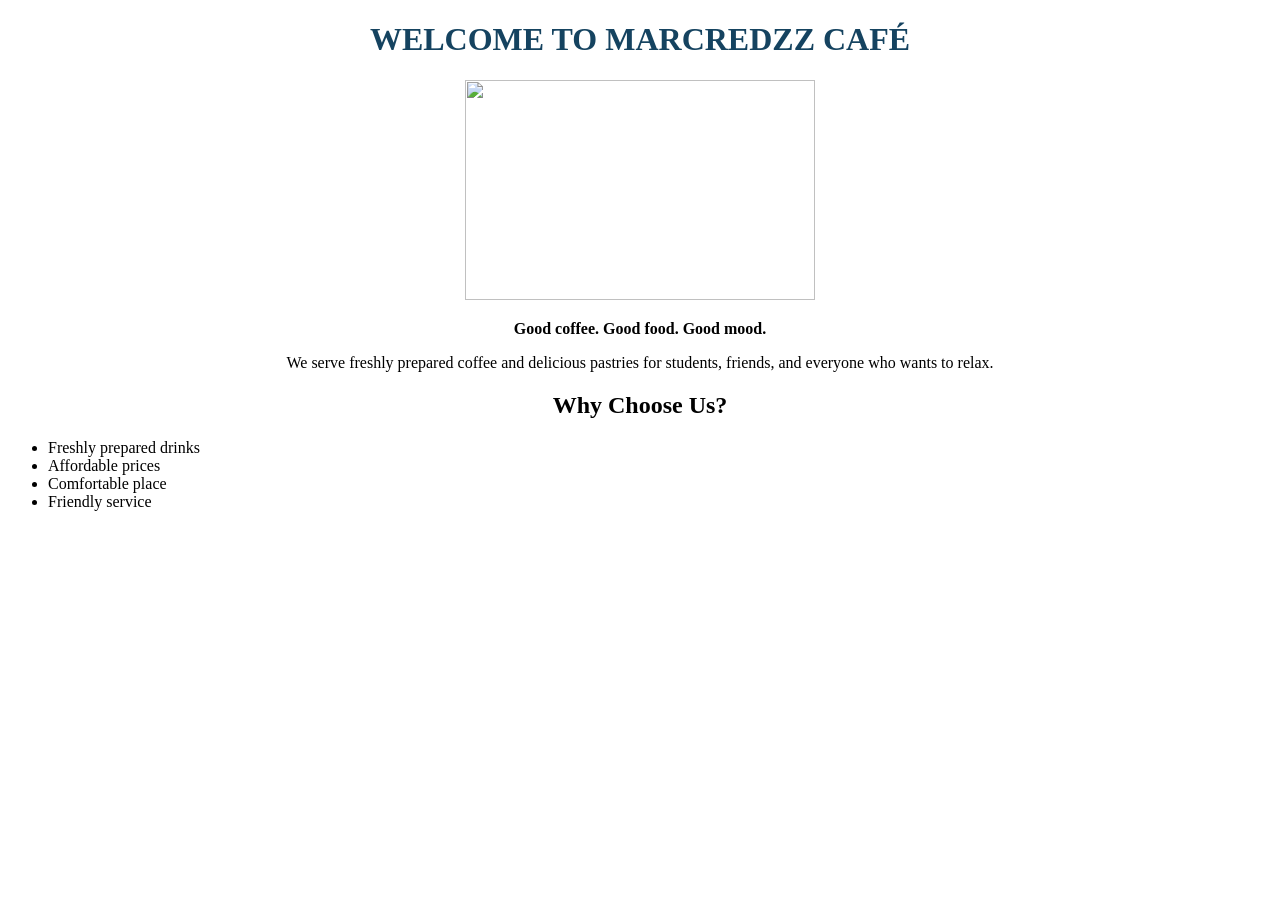
==== home.html @ d049bf5c "Create home.html" ====
<!doctype html>
<html lang="en">
  <head>
    <meta charset="utf-8">
    <meta name="viewport" content="width=device-width, initial-scale=1">
    <link rel="stylesheet" href="styles.css">
    <title>Home</title>
</head>

<body>

    <center>

        <h1><font color="#154360">WELCOME TO MARCREDZZ CAFÉ</font></h1>

        <img src="content://com.android.providers.media.documents/document/image%3A1000001700" width="350" height="220">

        <p>
            <b>Good coffee. Good food. Good mood.</b>
        </p>

        <p>
            We serve freshly prepared coffee and delicious pastries
            for students, friends, and everyone who wants to relax.
        </p>

        <h2>Why Choose Us?</h2>

    </center>

    <ul>
        <li>Freshly prepared drinks</li>
        <li>Affordable prices</li>
        <li>Comfortable place</li>
        <li>Friendly service</li>
    </ul>

</body>

</html>
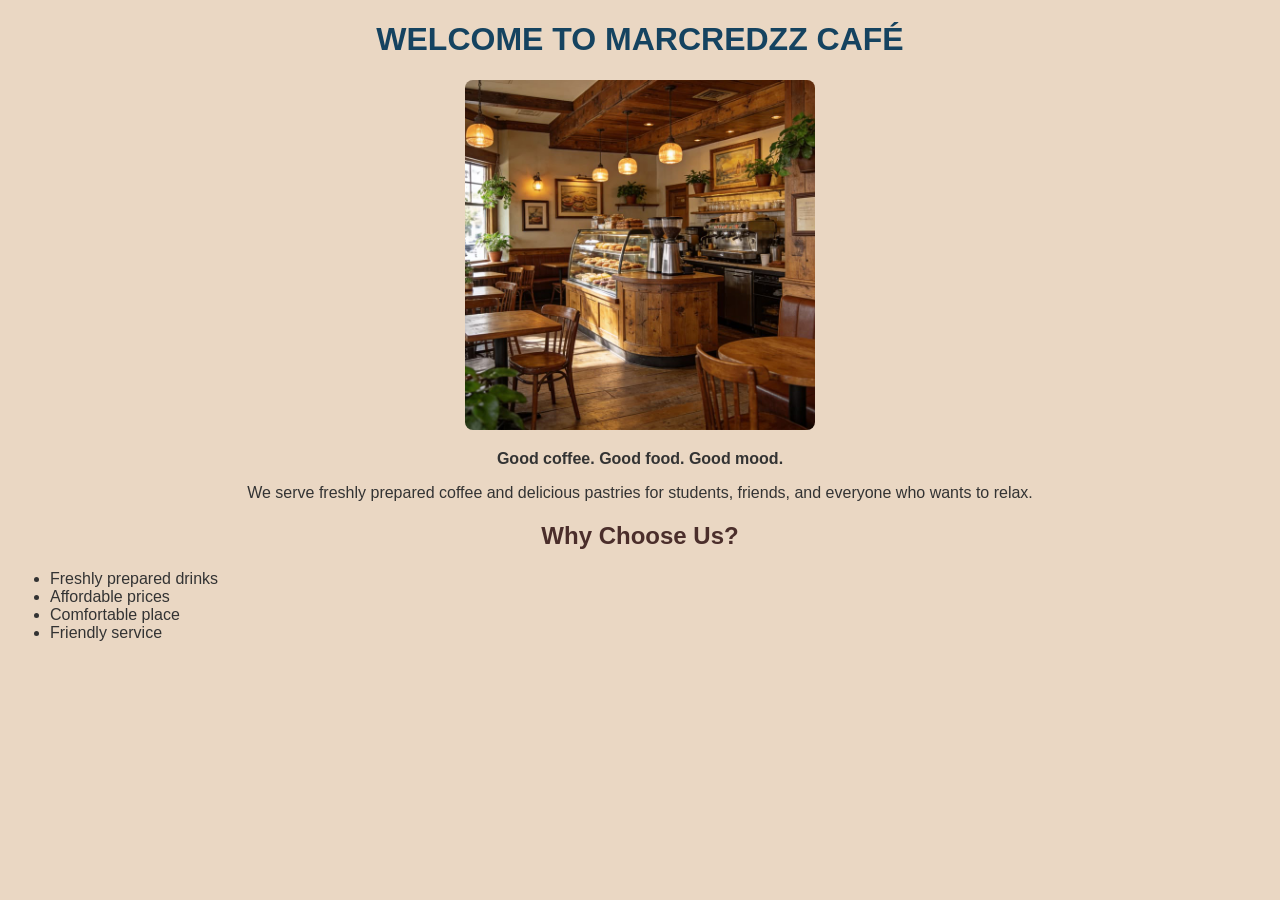
==== commit 454d4bec: "Update home.html" ====
--- a/home.html
+++ b/home.html
@@ -13,7 +13,7 @@
 
         <h1><font color="#154360">WELCOME TO MARCREDZZ CAFÉ</font></h1>
 
-        <img src="content://com.android.providers.media.documents/document/image%3A1000001700" width="350" height="220">
+        <img src="17b7b15338ac79b41626e4b0fd32ca16.jpg" width="350" height="220">
 
         <p>
             <b>Good coffee. Good food. Good mood.</b>
--- a/styles.css
+++ b/styles.css
@@ -0,0 +1,98 @@
+body {
+    background-color: #FFF8F0;
+    font-family: Arial, sans-serif;
+    color: #333333;
+    margin: 10px;
+}
+
+h1, h2, h3 {
+    color: #4B2E2B;
+}
+
+a {
+    color: #6F4E37;
+    text-decoration: none;
+    font-weight: bold;
+}
+
+a:hover {
+    color: #A47148;
+    text-decoration: underline;
+}
+
+body:has(h1) {
+    background-color: #EAD7C3;
+}
+
+table {
+    border-collapse: collapse;
+    width: 100%;
+    background-color: white;
+}
+
+th {
+    background-color: #6F4E37;
+    color: white;
+    padding: 10px;
+}
+
+td {
+    border: 1px solid #DDC3A5;
+    padding: 10px;
+}
+
+img {
+    max-width: 100%;
+    height: auto;
+    border-radius: 8px;
+}
+
+input, select, textarea {
+    padding: 8px;
+    margin: 5px;
+    border: 1px solid #C8B6A6;
+    border-radius: 4px;
+}
+
+input[type="submit"] {
+    background-color: #6F4E37;
+    color: white;
+    border: none;
+    padding: 10px 15px;
+}
+
+input[type="reset"] {
+    background-color: #DDC3A5;
+    border: none;
+    padding: 10px 15px;
+}
+
+body:has(a) {
+    background-color: #FFF8F0;
+}
+
+nav.nav {
+    background-color: #EAD7C3;
+    padding: 10px;
+    border-radius: 8px;
+}
+
+nav.nav a.nav-link {
+    color: #6F4E37;
+    font-weight: bold;
+    padding: 12px;
+    margin: 5px;
+    border-radius: 5px;
+    text-decoration: none;
+}
+
+nav.nav a.nav-link:hover {
+    background-color: #6F4E37;
+    color: white;
+    text-decoration: none;
+}
+
+nav.nav a.nav-link:focus {
+    background-color: #6F4E37;
+    color: white;
+}
